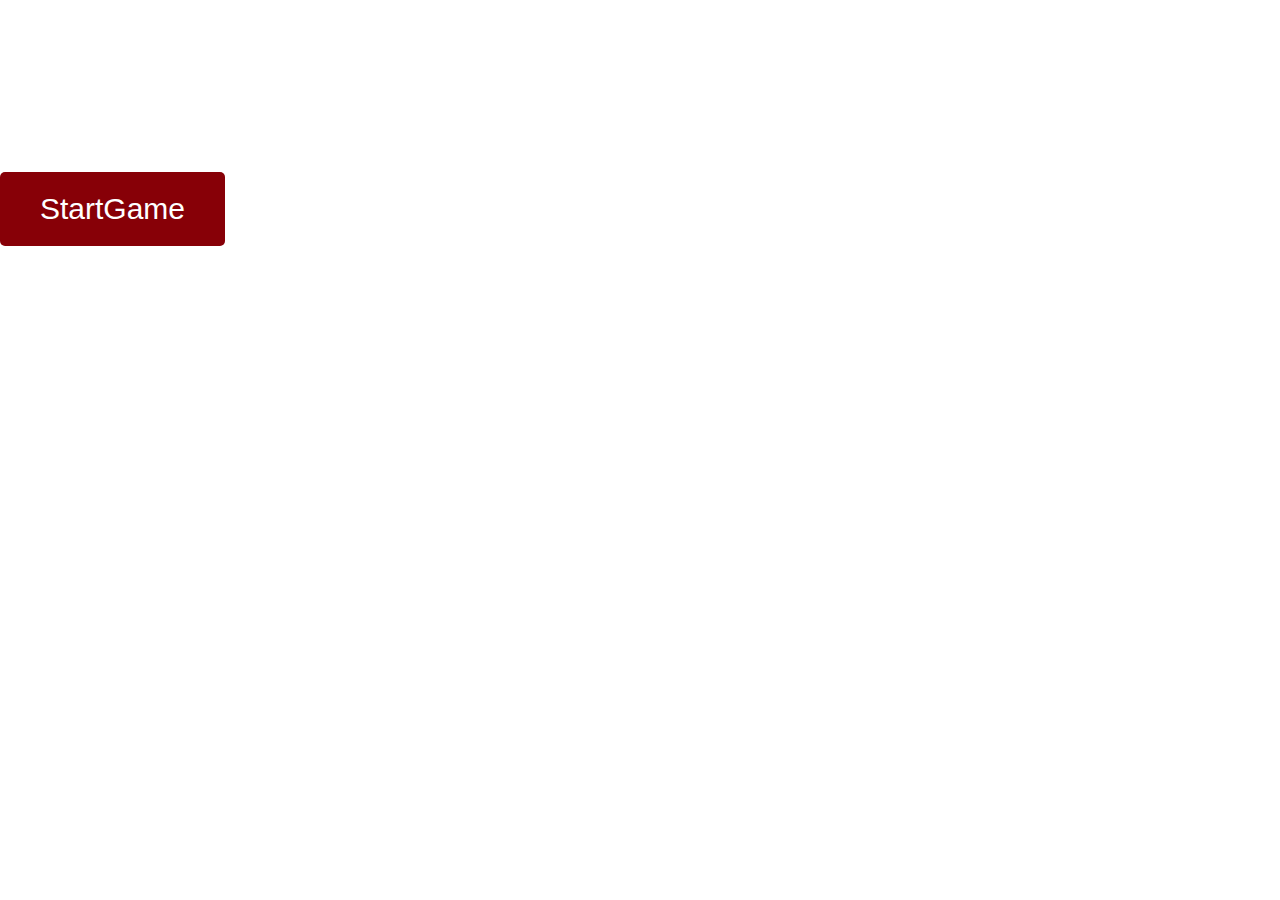
==== html/index.html @ d95edee9 "antes_del_spirit" ====
<!DOCTYPE html>
<html lang="en">

<head>
    <meta charset="UTF-8">
    <meta http-equiv="X-UA-Compatible" content="IE=edge">
    <meta name="viewport" content="width=device-width, initial-scale=1.0">
    <link rel="stylesheet" href="../css/style.css">
    <title>Document</title>
</head>

<body>
    <!-- <div id="#index.js" style="display:block">
        <button onclick="startGame()">Start Game </button>
        style="display:none"-->

    <canvas id="myCanvas"></canvas>
    <!-- <div id="#start" style="display:block">
        <a href="#" onclick="startGame()">Start Game</a>
    </div> -->
    <!-- <h1>Zombie Runner</h1> -->
    <div class="game-intro">
        <br />
        <button id="start-button">StartGame</button>
    </div>

    <script src="../js/app.js"></script>
    <script src="../js/background.js"></script>
    <script src="../js/humans.js"></script>
    <script src="../js/index.js"></script>
    <script src="../js/obstacle.js"></script>
    <script src="../js/players.js"></script>
    <script src="../js/drawLifes.js"></script>



</body>

</html>
---- css/style.css ----
body {
    margin: 0;
    padding: 0;
}

body button {
    font-size: 30px;
    background-color: #870007;
    color: #fff;
    padding: 20px 40px;
    border: 0;
    box-shadow: 0;
    border-radius: 5px;
    margin-bottom: 20px;
    position: absolute;
}

body {
    overflow: hidden;
}
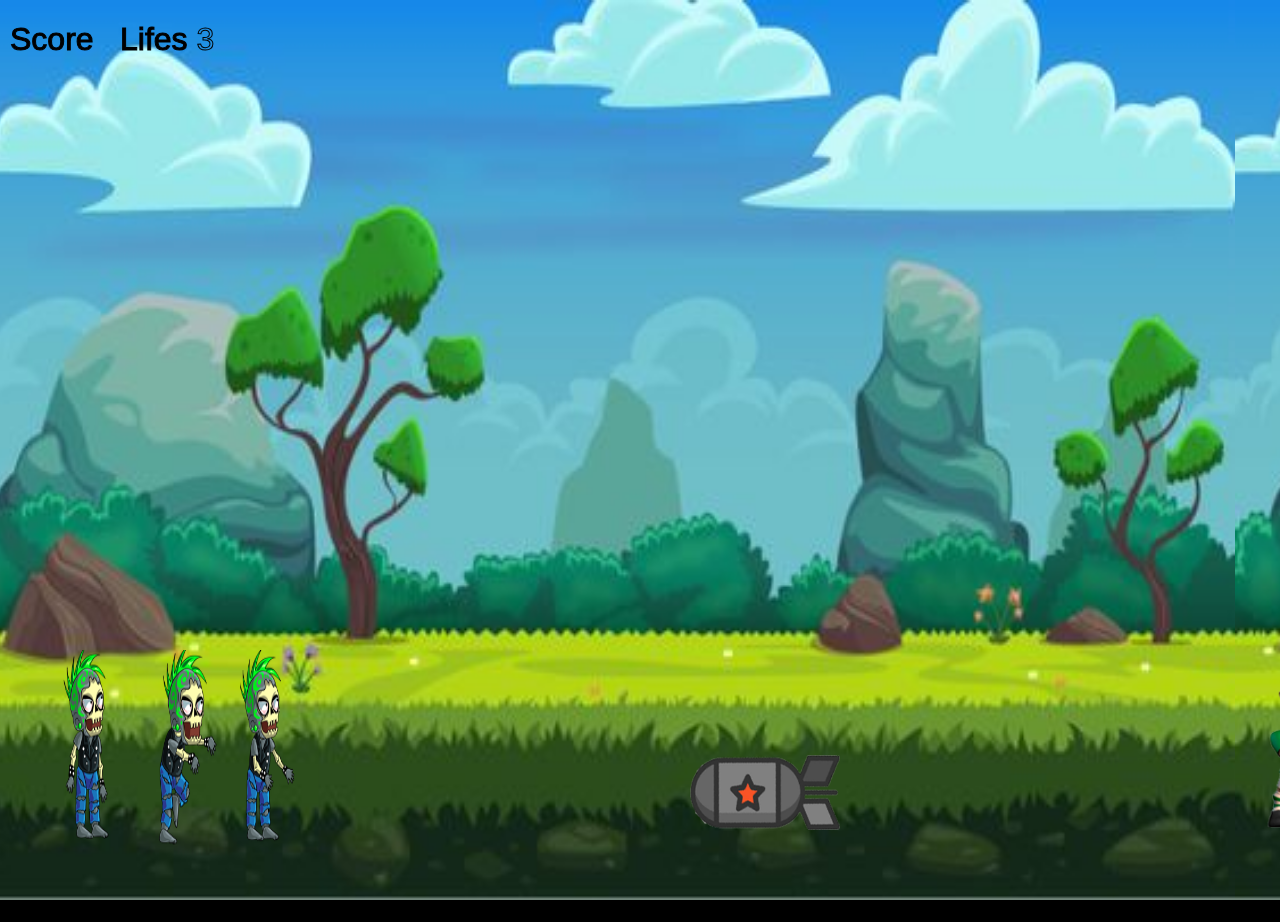
==== commit e29e8dc6: "falta_boton_sprites" ====
--- a/html/index.html
+++ b/html/index.html
@@ -19,10 +19,16 @@
         <a href="#" onclick="startGame()">Start Game</a>
     </div> -->
     <!-- <h1>Zombie Runner</h1> -->
-    <div class="game-intro">
+    <div class="container">
         <br />
-        <button id="start-button">StartGame</button>
+        <!-- <button class="button" id="start-button">StartGame</button> -->
     </div>
+    <div id="gameOver">
+        <img src="../img/game over.jpg" alt="">
+        <h1>Game over</h1>
+        <button class="reset" id="rest_button">reset</button>
+    </div>
+
 
     <script src="../js/app.js"></script>
     <script src="../js/background.js"></script>
@@ -34,6 +40,7 @@
 
 
 
+
 </body>
 
 </html>--- a/css/style.css
+++ b/css/style.css
@@ -1,18 +1,68 @@
 body {
     margin: 0;
     padding: 0;
+    background-color: black;
+    overflow: hidden;
+}
+
+
+
+.container {
+    width: 300px;
+    margin: auto;
+    display: flex;
+    justify-content: center;
+}
+
+.button {
+    width: 50px;
+}
+
+div.game-intro {
+    width: 100%;
+    background-color: tomato
+}
+
+button {
+    align-items: center;
+    display: none;
+
+
+}
+
+h1 {
+    color: #fff;
+    text-align: center;
+
+}
+
+#gameOver {
+    display: none;
+    background: black;
+}
+
+#gameOver img {
+    object-fit: contain;
 }
 
 body button {
-    font-size: 30px;
+    font-size: 60px;
     background-color: #870007;
     color: #fff;
-    padding: 20px 40px;
+    padding: 20px 100px;
     border: 0;
     box-shadow: 0;
-    border-radius: 5px;
-    margin-bottom: 20px;
+    border-radius: 20px;
+    margin-bottom: 80px;
     position: absolute;
+    text-align: center;
+
+}
+
+button.container {
+    width: 200px;
+    margin-left: 200%;
+    transform: translate(50%);
 }
 
 body {
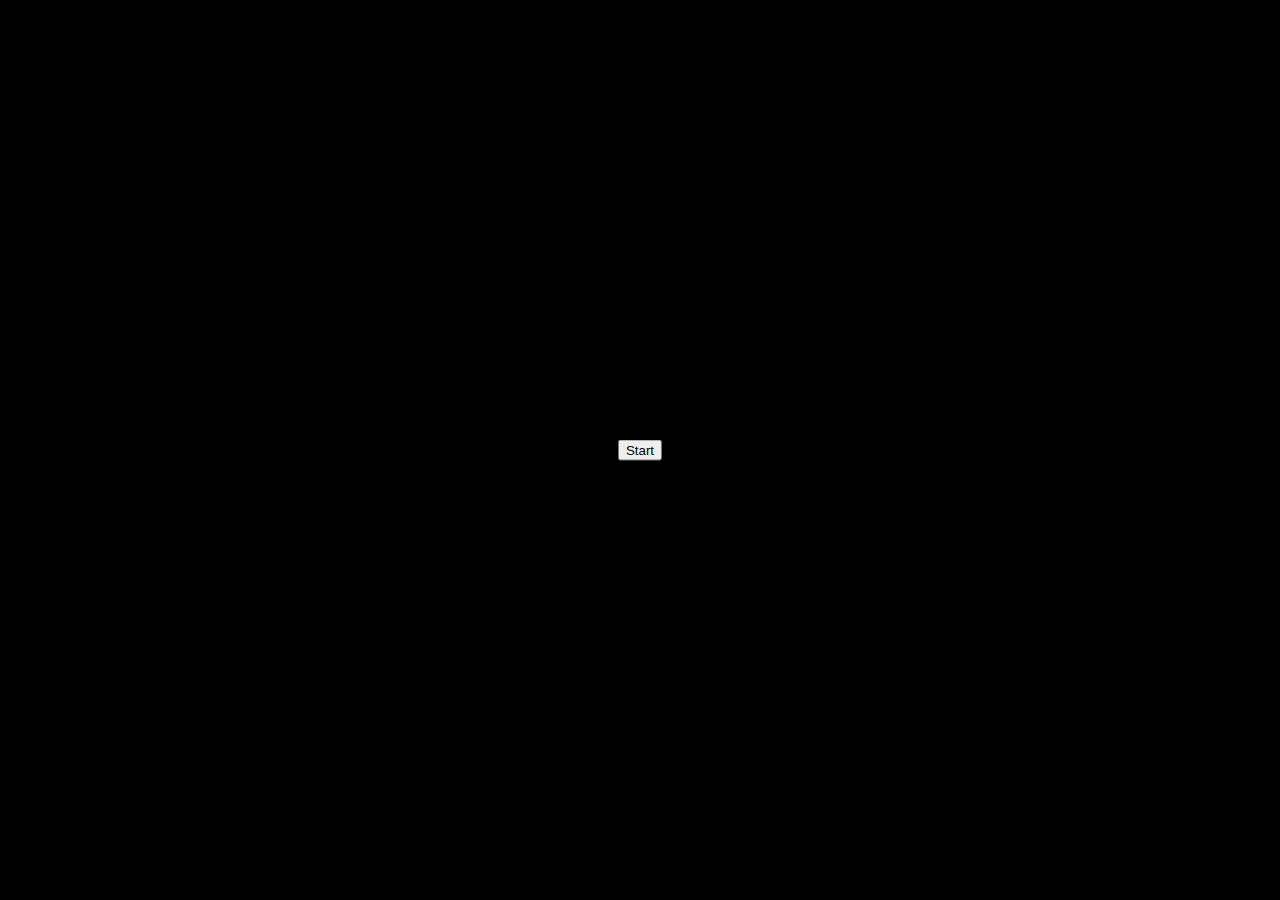
==== commit 6e3cf611: "021122" ====
--- a/html/index.html
+++ b/html/index.html
@@ -10,24 +10,9 @@
 </head>
 
 <body>
-    <!-- <div id="#index.js" style="display:block">
-        <button onclick="startGame()">Start Game </button>
-        style="display:none"-->
-
+    <img src="../img/betis.jpg" alt="" id="gameOver">
+    <button id="starButton">Start</button>
     <canvas id="myCanvas"></canvas>
-    <!-- <div id="#start" style="display:block">
-        <a href="#" onclick="startGame()">Start Game</a>
-    </div> -->
-    <!-- <h1>Zombie Runner</h1> -->
-    <div class="container">
-        <br />
-        <!-- <button class="button" id="start-button">StartGame</button> -->
-    </div>
-    <div id="gameOver">
-        <img src="../img/game over.jpg" alt="">
-        <h1>Game over</h1>
-        <button class="reset" id="rest_button">reset</button>
-    </div>
 
 
     <script src="../js/app.js"></script>
--- a/css/style.css
+++ b/css/style.css
@@ -3,33 +3,24 @@
     padding: 0;
     background-color: black;
     overflow: hidden;
-}
-
-
-
-.container {
-    width: 300px;
-    margin: auto;
-    display: flex;
-    justify-content: center;
-}
-
-.button {
-    width: 50px;
-}
-
-div.game-intro {
-    width: 100%;
-    background-color: tomato
+    min-height: 100vh;
+    min-width: 100vw;
 }
 
 button {
-    align-items: center;
-    display: none;
-
-
+    position: absolute;
+    top: 50%;
+    left: 50%;
+    transform: translate(-50%, -50%)
 }
 
+#gameOver {
+    display: none;
+    min-height: 100%;
+    min-width: 100%;
+}
+
+/* 
 h1 {
     color: #fff;
     text-align: center;
@@ -43,28 +34,4 @@
 
 #gameOver img {
     object-fit: contain;
-}
-
-body button {
-    font-size: 60px;
-    background-color: #870007;
-    color: #fff;
-    padding: 20px 100px;
-    border: 0;
-    box-shadow: 0;
-    border-radius: 20px;
-    margin-bottom: 80px;
-    position: absolute;
-    text-align: center;
-
-}
-
-button.container {
-    width: 200px;
-    margin-left: 200%;
-    transform: translate(50%);
-}
-
-body {
-    overflow: hidden;
-}+} */